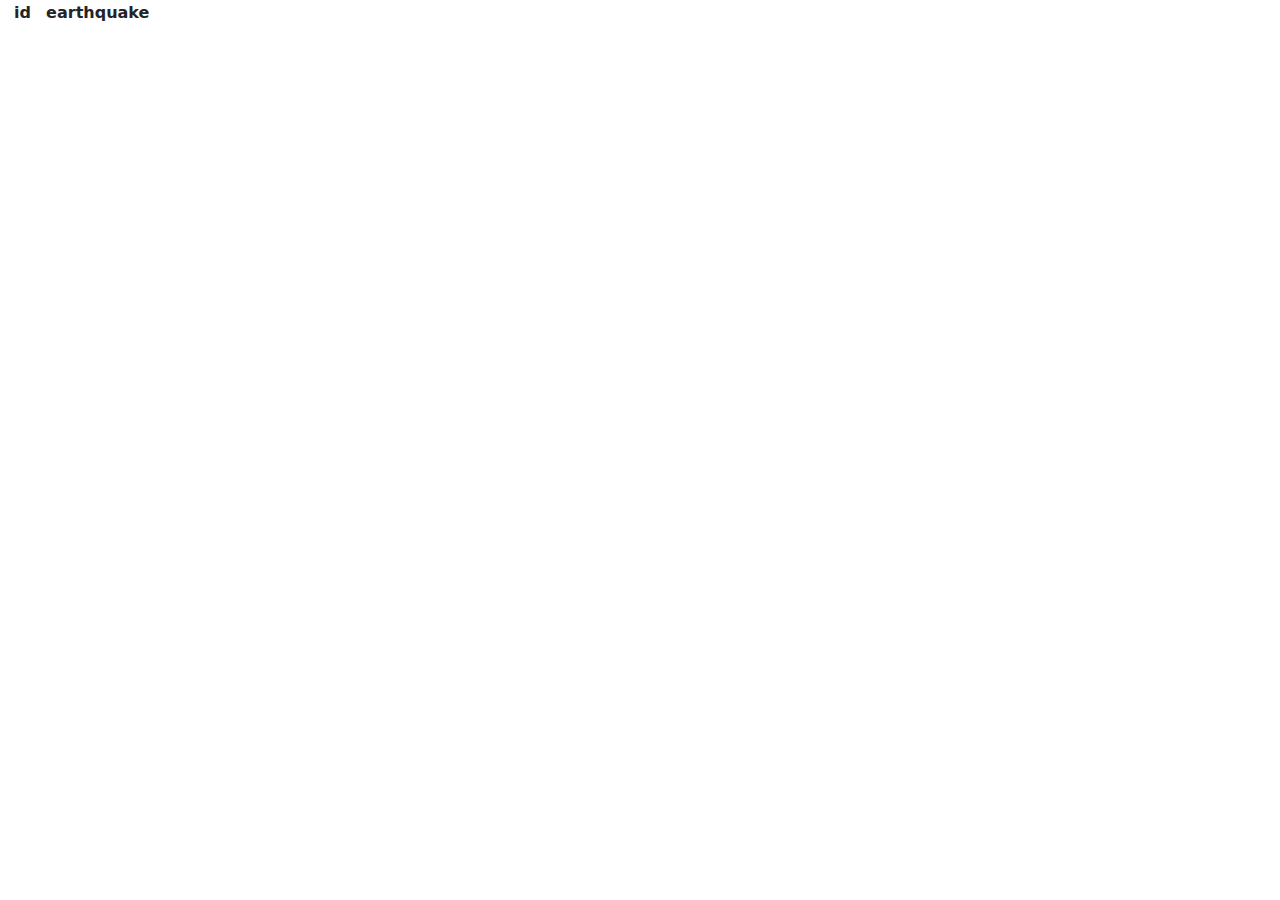
==== earthquake.html @ e0eff8a1 "earthquake" ====
<!DOCTYPE html>
<html lang="en">

<head>
  <title>Bootstrap Example</title>
  <meta charset="utf-8">
  <meta name="viewport" content="width=device-width, initial-scale=1">
  <link href="https://cdn.jsdelivr.net/npm/bootstrap@5.3.2/dist/css/bootstrap.min.css" rel="stylesheet">
  <link rel="stylesheet" href="https://cdnjs.cloudflare.com/ajax/libs/font-awesome/6.4.2/css/all.min.css"
    integrity="sha512-z3gLpd7yknf1YoNbCzqRKc4qyor8gaKU1qmn+CShxbuBusANI9QpRohGBreCFkKxLhei6S9CQXFEbbKuqLg0DA=="
    crossorigin="anonymous" referrerpolicy="no-referrer" />
  <link rel="stylesheet" href="https://cdnjs.cloudflare.com/ajax/libs/datatables/1.10.21/css/jquery.dataTables.min.css"
    integrity="sha512-1k7mWiTNoyx2XtmI96o+hdjP8nn0f3Z2N4oF/9ZZRgijyV4omsKOXEnqL1gKQNPy2MTSP9rIEWGcH/CInulptA=="
    crossorigin="anonymous" referrerpolicy="no-referrer" />
  <script src="https://cdn.jsdelivr.net/npm/bootstrap@5.3.2/dist/js/bootstrap.bundle.min.js"></script>
</head>

<body>
  <table class="display" id="myTable">
    <thead>
      <tr>
        <th width="30%" class="text-center">id</th>
        <th class="text-start">earthquake</th>
      </tr>
    </thead>
    <tbody>
    </tbody>
  </table>


  <script src="https://cdnjs.cloudflare.com/ajax/libs/jquery/3.7.1/jquery.min.js"
    integrity="sha512-v2CJ7UaYy4JwqLDIrZUI/4hqeoQieOmAZNXBeQyjo21dadnwR+8ZaIJVT8EE2iyI61OV8e6M8PP2/4hpQINQ/g=="
    crossorigin="anonymous" referrerpolicy="no-referrer"></script>

  <!-- pw url -->
  <script src="../ignore/js/pw.js"></script>

  <!-- datatable js -->
  <script src="https://cdnjs.cloudflare.com/ajax/libs/datatables/1.10.21/js/jquery.dataTables.min.js"
    integrity="sha512-BkpSL20WETFylMrcirBahHfSnY++H2O1W+UnEEO4yNIl+jI2+zowyoGJpbtk6bx97fBXf++WJHSSK2MV4ghPcg=="
    crossorigin="anonymous" referrerpolicy="no-referrer"></script>
  <script>
    $(document).ready(function () {
      let url = "https://opendata.cwa.gov.tw/api/v1/rest/datastore/E-A0015-001?Authorization=CWA-3C939697-DFB3-43A6-A022-C770F1CD9956";
      const myOl = $('#myOl');
      const myTable = $('#myTable');

      $.ajax({
        type: "get",
        url: url,
        // data: "data",
        // dataType: "dataType",
        success: function (res) {
          // . [] ->  property variable
          // .xxx()  ['xxx']()  ->xxx() method function action
          console.log('res', res);
          console.log('res.records', res.records);
          console.log('res["records"]', res['records']);
          // console.log('res.records.datasetDescription', res.records.datasetDescription);
          let nowLocation = res.records.Earthquake;
          console.log('nowLocation', nowLocation);
          $.each(nowLocation, function (key, value) {
            // console.log('key', key);
            // console.log('value', value);
            // console.log('value.locationName', value.locationName);
            let nowID = key + 1;
            let stringID = nowID.toString().padStart(2, "0");
            let nowLocationName = value.ReportContent;
            // let content = `
            //  <li>${nowLocationName}</li>
            // `;
            let content = `
        <tr>
            <td class="text-center">${stringID}</td>
            <td class="text-start">${nowLocationName}</td>
        </tr>
          `;

            console.log('nowLocationName', nowLocationName);
            $('tbody').append(content);
          });
          // run datatable
          myTable.DataTable();
        }
      });
    });

  </script>
</body>

</html>
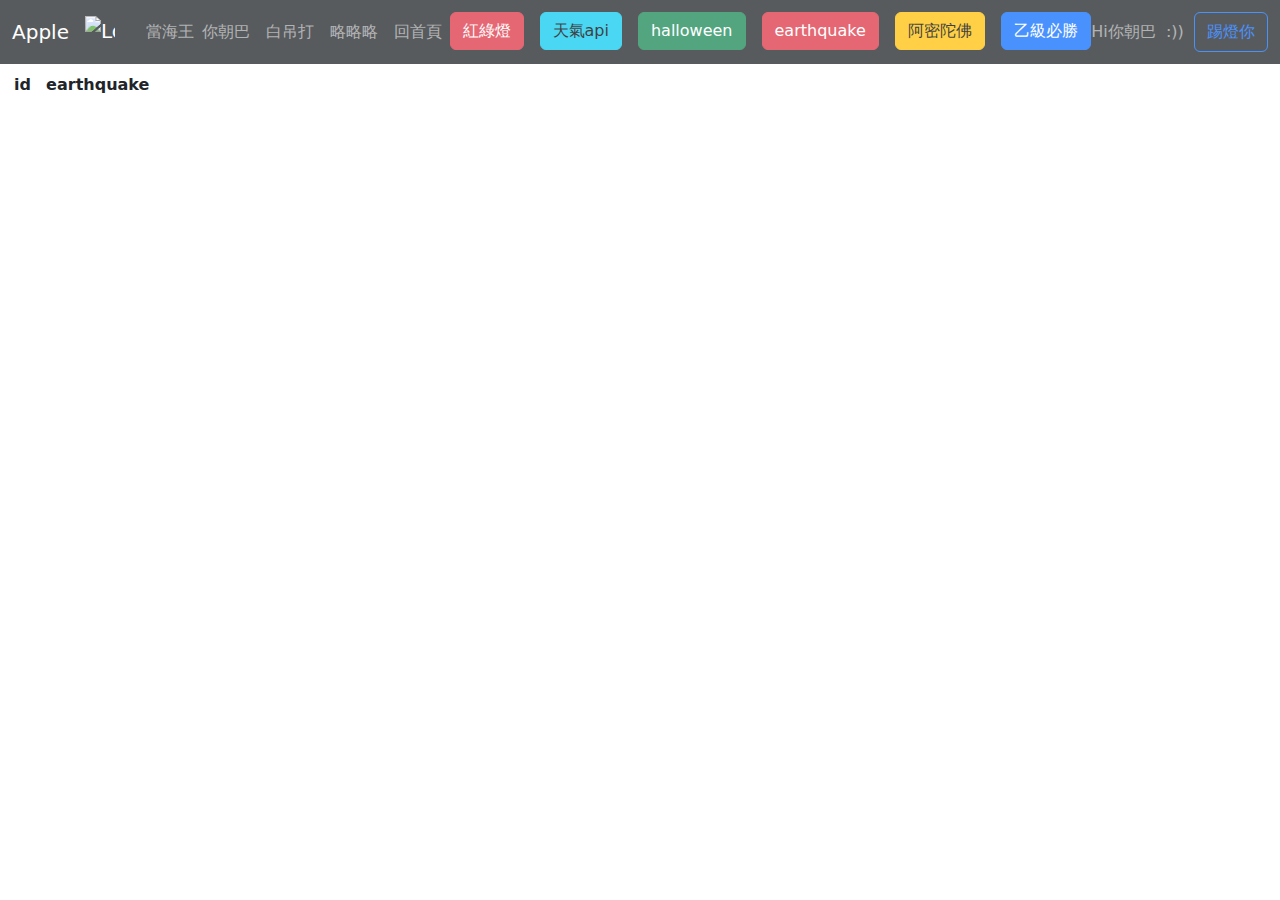
==== commit 43e60377: "Update earthquake.html" ====
--- a/earthquake.html
+++ b/earthquake.html
@@ -16,16 +16,93 @@
 </head>
 
 <body>
-  <table class="display" id="myTable">
-    <thead>
-      <tr>
-        <th width="30%" class="text-center">id</th>
-        <th class="text-start">earthquake</th>
-      </tr>
-    </thead>
-    <tbody>
-    </tbody>
-  </table>
+  <nav class="navbar navbar-expand-sm navbar-dark bg-dark fixed-top opacity-75 ">
+    <div class="container-fluid">
+        <a class="navbar-brand" href="javascript:void(0)">Apple</a>
+        <a class="navbar-brand" href="#">
+            <img src="./imgs/apple-logo.svg" alt="Logo" width="30" height="35"
+                class="d-inline-block align-text-top">
+            <!-- Apple -->
+        </a>
+        <button class="navbar-toggler" type="button" data-bs-toggle="collapse" data-bs-target="#mynavbar">
+            <span class="navbar-toggler-icon"></span>
+        </button>
+        <div class="collapse navbar-collapse" id="mynavbar">gi
+            <ul class="navbar-nav me-auto">
+                <span class="navbar-text">
+                    當海王
+                </span>
+                <li class="nav-item">
+                    <a class="nav-link" href="#page1">你朝巴</a>
+                </li>
+                <li class="nav-item">
+                    <a class="nav-link" href="#page2">白吊打</a>
+                </li>
+                <li class="nav-item">
+                    <a class="nav-link" href="#page3">略略略</a>
+                </li>
+                <li class="nav-item">
+                    <a class="nav-link" href="./index.html">回首頁</a>
+                </li>
+                <li class="nav-item me-3">
+                    <button class="btn btn-danger" type="button" data-bs-toggle="offcanvas"
+                        data-bs-target="#offcanvasRight" aria-controls="offcanvasRight"
+                        onclick="location.href='./rgb.html'">紅綠燈</button>
+                </li>
+                <li class="nav-item me-3">
+                    <button class="btn btn-info" type="button" data-bs-toggle="offcanvas"
+                        data-bs-target="#offcanvasRight" aria-controls="offcanvasRight"
+                        onclick="location.href='./weather.html'">天氣api</button>
+                </li>
+                <li class="nav-item me-3">
+                    <button class="btn btn-success" type="button" data-bs-toggle="offcanvas"
+                        data-bs-target="#offcanvasRight" aria-controls="offcanvasRight"
+                        onclick="location.href='./halloween.html'">halloween</button>
+                </li>
+                <li class="nav-item me-3">
+                    <button class="btn btn-danger" type="button" data-bs-toggle="offcanvas"
+                        data-bs-target="#offcanvasRight" aria-controls="offcanvasRight"
+                        onclick="location.href='./earthquake.html'">earthquake</button>
+                </li>
+                <li class="nav-item me-3">
+                    <a href="https://wda.mackliu.com/s1120408/we01/"><button class="btn btn-warning" type="button"
+                        data-bs-toggle="offcanvas" data-bs-target="#offcanvasRight"
+                        aria-controls="offcanvasRight">阿密陀佛</button></a>
+                </li>
+                <li class="nav-item">
+                    <button class="btn btn-primary" type="button" data-bs-toggle="offcanvas"
+                        data-bs-target="#offcanvasRight" aria-controls="offcanvasRight">
+                        乙級必勝
+                    </button>
+                </li>
+
+            </ul>
+            <form class="d-flex justify-content-center">
+                <span class="navbar-text">Hi你朝巴&nbsp;&nbsp;:))&nbsp;&nbsp;</span>
+                <!-- <input class="form-control me-2" type="text" placeholder="Search"> -->
+                <button class="btn btn-outline-primary" type="button">踢燈你</button>
+            </form>
+        </div>
+    </div>
+</nav>
+<br>
+<div class="container-fulid mt-5">
+  <div class="row">
+    <div class="col">
+      <table class="display" id="myTable">
+        <thead>
+          <tr>
+            <th width="30%" class="text-center">id</th>
+            <th class="text-start">earthquake</th>
+          </tr>
+        </thead>
+        <tbody>
+        </tbody>
+      </table>
+    </div>
+  </div>
+</div>
+ 
 
 
   <script src="https://cdnjs.cloudflare.com/ajax/libs/jquery/3.7.1/jquery.min.js"
@@ -88,4 +165,4 @@
   </script>
 </body>
 
-</html>+</html>
